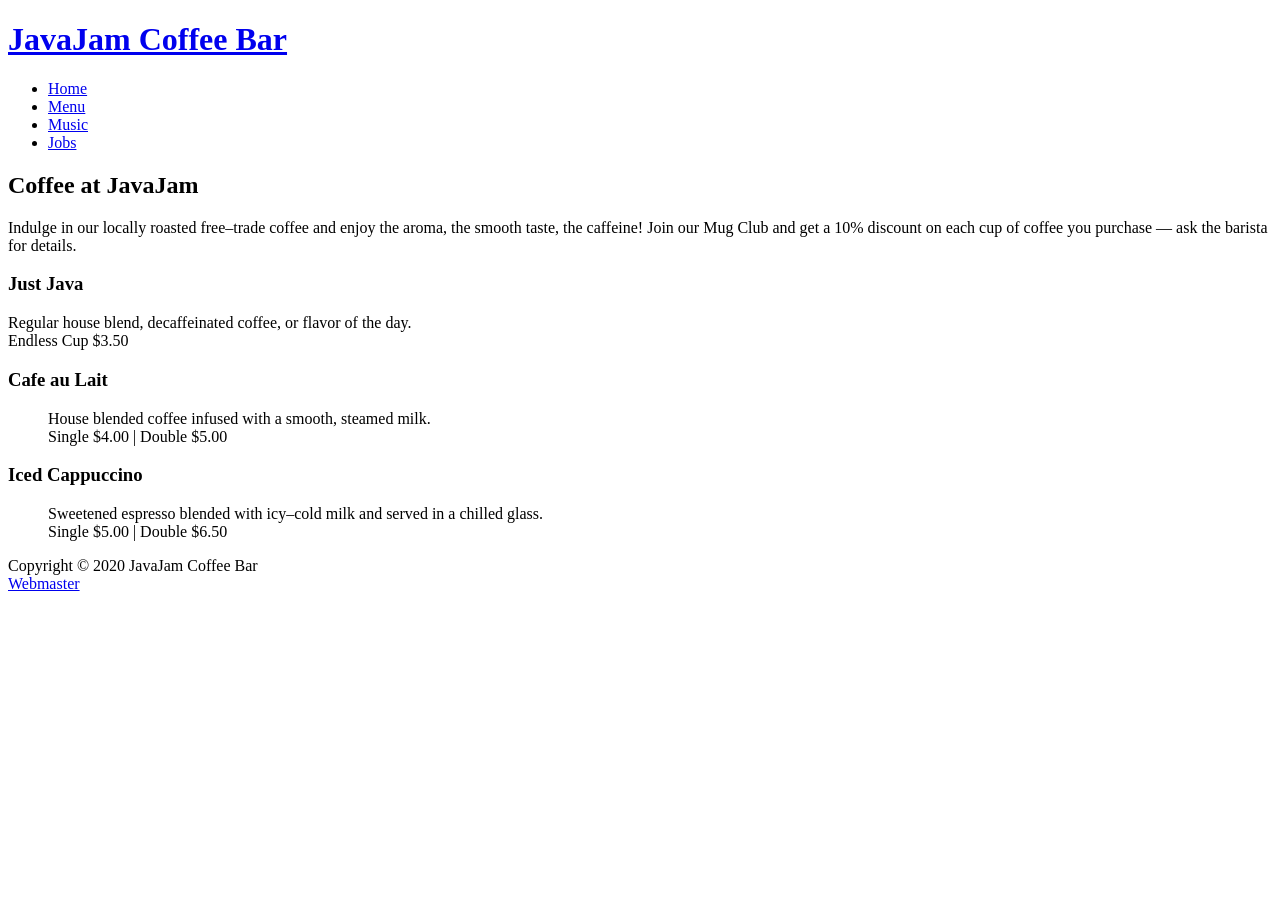
==== menu.html @ ba715bce "Add files via upload" ====
<!Doctype html>

<html lang="en">
<head>
	<title>JavaJam Coffee Bar</title>
	<meta charset="utf-8">
	<link href="styles/java.css" rel="stylesheet">
</head>
<body>
	<div id="wrapper">
		<!--Header Section-->
		<header>
			<h1><a href="index.html">JavaJam Coffee Bar</a></h1>
		</header>
		<!--Navigation Section-->
		<nav>
			<ul>
				<li><a href="index.html">Home</a></li>
				<li><a href="menu.html">Menu</a></li>
				<li><a href="music.html">Music</a></li>
				<li><a href="jobs.html">Jobs</a></li>
			</ul>
		</nav>
		<!--Main Section-->
		<main>
			<div id="heromugs">
			</div>
			<h2>Coffee at JavaJam</h2>
			<p>Indulge in our locally roasted free&ndash;trade coffee and enjoy the aroma, the smooth taste, the caffeine! Join our Mug Club and get a 10&#37; discount on each cup of coffee you purchase &mdash; ask the barista for details.</p>
			
			<section class="onethird">
				<h3>Just Java</h3>
				<p>Regular house blend, decaffeinated coffee, or flavor of the day.<br>
				Endless Cup $3.50</p>
				</section>
				
			<section class="onethird">
				<h3>Cafe au Lait</h3>
				<dd>House blended coffee infused with a smooth, steamed milk.<br>
				Single $4.00 | Double $5.00</p>
			</section>
			
			<section class="onethird">
				<h3>Iced Cappuccino </h3>
				<dd>Sweetened espresso blended with icy&ndash;cold milk and served in a chilled glass.<br>
				Single $5.00 | Double $6.50</p>
			</section>
			
		</main>
		<!--Footer Section-->
		<footer>
			Copyright &copy; 2020 JavaJam Coffee Bar<br>
			<a href="elambert@amarillocollege.com">Webmaster</a>
		</footer>
	</div>
</body>
</html>
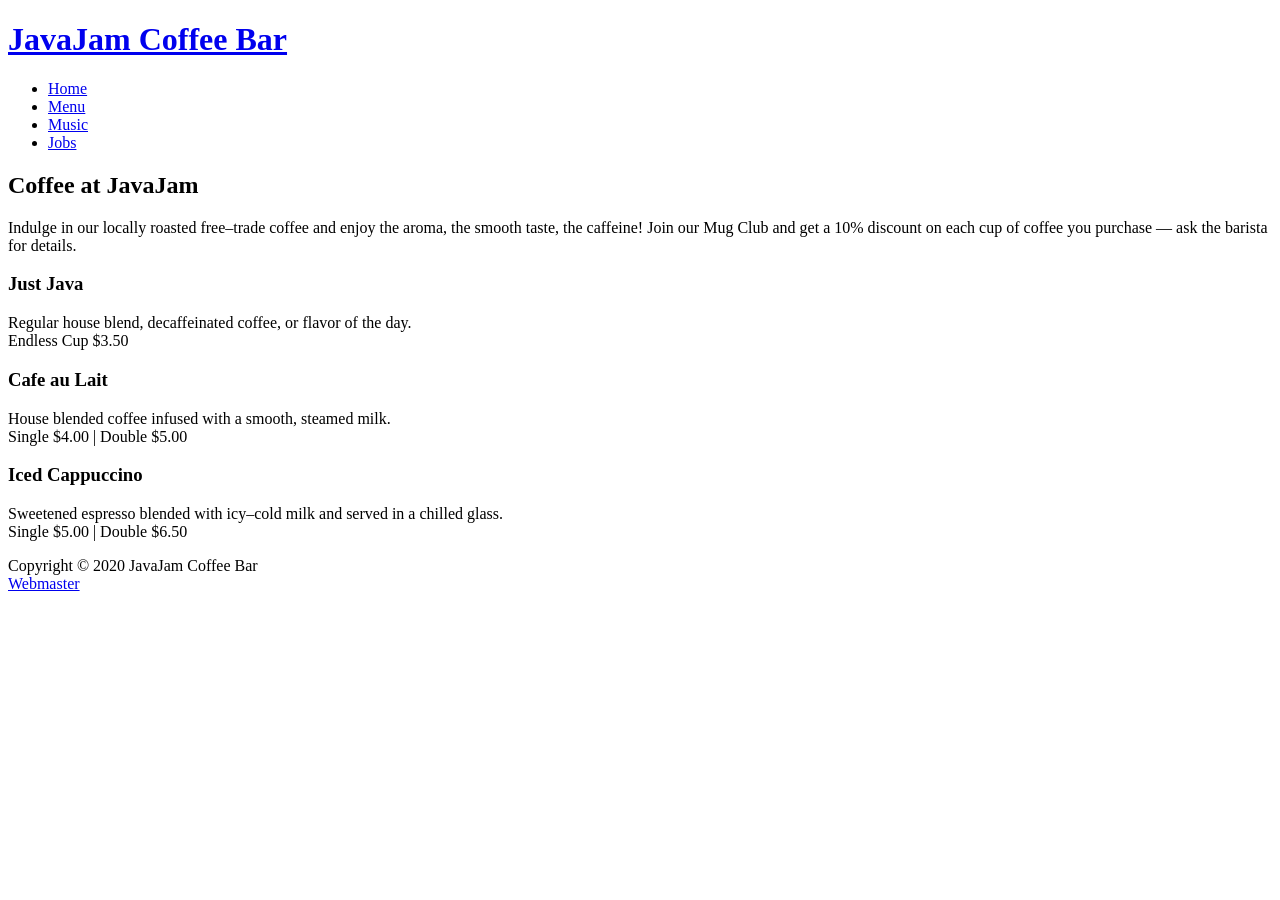
==== commit 527dd9ce: "menu.html" ====
--- a/menu.html
+++ b/menu.html
@@ -4,6 +4,7 @@
 <head>
 	<title>JavaJam Coffee Bar</title>
 	<meta charset="utf-8">
+	<meta name="viewport" content="width=device-width, intitial-scale=1.0">	
 	<link href="styles/java.css" rel="stylesheet">
 </head>
 <body>
@@ -28,24 +29,25 @@
 			<h2>Coffee at JavaJam</h2>
 			<p>Indulge in our locally roasted free&ndash;trade coffee and enjoy the aroma, the smooth taste, the caffeine! Join our Mug Club and get a 10&#37; discount on each cup of coffee you purchase &mdash; ask the barista for details.</p>
 			
-			<section class="onethird">
-				<h3>Just Java</h3>
-				<p>Regular house blend, decaffeinated coffee, or flavor of the day.<br>
-				Endless Cup $3.50</p>
+			<div id="flow">
+				<section class="onethird">
+					<h3>Just Java</h3>
+					<p>Regular house blend, decaffeinated coffee, or flavor of the day.<br>
+					Endless Cup $3.50</p>
+					</section>
+					
+				<section class="onethird">
+					<h3>Cafe au Lait</h3>
+					<p>House blended coffee infused with a smooth, steamed milk.<br>
+					Single $4.00 | Double $5.00</p>
 				</section>
 				
-			<section class="onethird">
-				<h3>Cafe au Lait</h3>
-				<dd>House blended coffee infused with a smooth, steamed milk.<br>
-				Single $4.00 | Double $5.00</p>
-			</section>
-			
-			<section class="onethird">
-				<h3>Iced Cappuccino </h3>
-				<dd>Sweetened espresso blended with icy&ndash;cold milk and served in a chilled glass.<br>
-				Single $5.00 | Double $6.50</p>
-			</section>
-			
+				<section class="onethird">
+					<h3>Iced Cappuccino </h3>
+					<p>Sweetened espresso blended with icy&ndash;cold milk and served in a chilled glass.<br>
+					Single $5.00 | Double $6.50</p>
+				</section>
+			</div>
 		</main>
 		<!--Footer Section-->
 		<footer>
@@ -54,4 +56,4 @@
 		</footer>
 	</div>
 </body>
-</html>+</html>
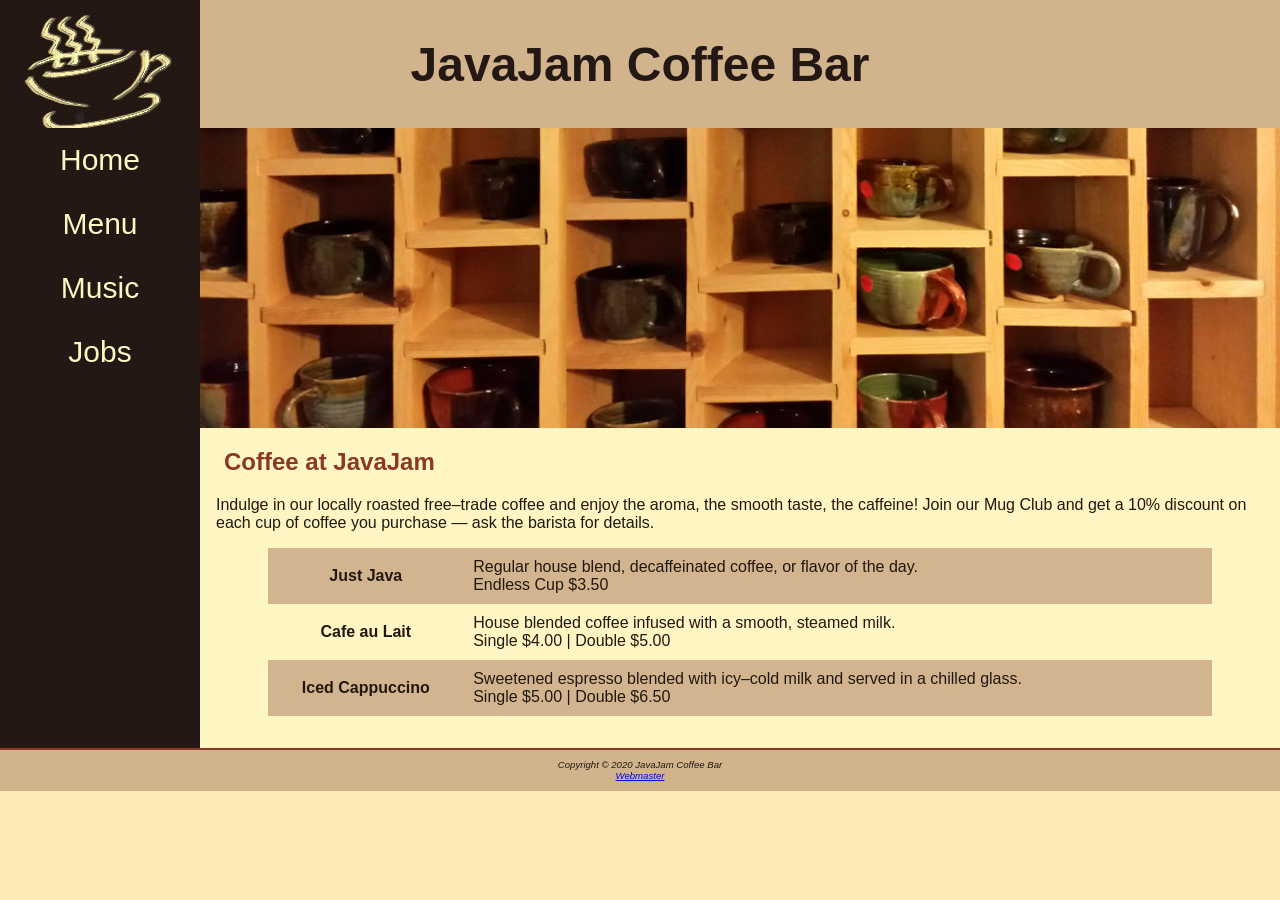
==== commit 4b213014: "Add files via upload" ====
--- a/menu.html
+++ b/menu.html
@@ -30,23 +30,22 @@
 			<p>Indulge in our locally roasted free&ndash;trade coffee and enjoy the aroma, the smooth taste, the caffeine! Join our Mug Club and get a 10&#37; discount on each cup of coffee you purchase &mdash; ask the barista for details.</p>
 			
 			<div id="flow">
-				<section class="onethird">
-					<h3>Just Java</h3>
-					<p>Regular house blend, decaffeinated coffee, or flavor of the day.<br>
-					Endless Cup $3.50</p>
-					</section>
-					
-				<section class="onethird">
-					<h3>Cafe au Lait</h3>
-					<p>House blended coffee infused with a smooth, steamed milk.<br>
-					Single $4.00 | Double $5.00</p>
-				</section>
-				
-				<section class="onethird">
-					<h3>Iced Cappuccino </h3>
-					<p>Sweetened espresso blended with icy&ndash;cold milk and served in a chilled glass.<br>
-					Single $5.00 | Double $6.50</p>
-				</section>
+				<table>
+					<tr>
+						<th>Just Java</th>
+						<td>Regular house blend, decaffeinated coffee, or flavor of the day.<br> Endless Cup $3.50</td>
+					</tr>
+					<tr>
+						<th>Cafe au Lait</th>
+						<td>House blended coffee infused with a smooth, steamed milk.<br>
+						Single $4.00 | Double $5.00</td>
+					</tr>
+					<tr>
+						<th>Iced Cappuccino </th>
+						<td>Sweetened espresso blended with icy&ndash;cold milk and served in a chilled glass.<br>
+						Single $5.00 | Double $6.50</td>
+					</tr>
+				</table>
 			</div>
 		</main>
 		<!--Footer Section-->
@@ -56,4 +55,4 @@
 		</footer>
 	</div>
 </body>
-</html>
+</html>
--- a/styles/java.css
+++ b/styles/java.css
@@ -0,0 +1,248 @@
+/*Box-Sizing for all elements*/
+*{box-sizing: border-box;}
+
+/*styles for the body*/
+body{	
+	background-color: #FCEBB6;
+	color: #221811;
+	font-family: Tahoma, Arial, sans-serif;
+	margin: 0;
+}
+/*styles for the wrapper*/
+#wrapper {
+	background-color: #231814;
+	padding: 0;
+}
+
+/*styles for the header*/
+header {
+	padding-top: 5px;
+	padding-bottom: 5px;
+	color: #231814;
+	background-color: #D2B48C;
+	background-image: url(../images/cup.jpg);
+	background-repeat: no-repeat;
+	padding-left: 105px;
+	height: 128px;
+}
+
+header a {text-decoration: none;}
+
+header a:link {color: #231814;}
+
+header a:visited {color: #231814;}
+
+header a:hover {color: #FEF6C2;}
+
+h2, h3, h4, p, div, dl {
+	padding-left: 1em;
+	padding-right: 1em;
+}
+
+main ul { padding-left: 2em; }
+
+/*styles for heading*/
+h1 { font-size: 2em; }
+
+h2 { color: #8C3826; }
+
+h3, dt { color: #8C3826; }
+
+h4 { background-color: #D2B48C;
+	font-size: 1.2em;
+	padding-left: .5em;
+	padding-bottom: 0;
+	text-transform: uppercase;
+	border-bottom: 1px solid #221811;
+	clear: left;
+}
+/*styles for nav*/
+nav {
+	text-align: center;
+	font-size: 1.5em;
+}
+nav a { text-decoration: none; }
+
+nav a:link{ color:#FeF6C2;}
+
+nav a:visited { color: #D2B48C;}
+
+nav a:hover { color: #CC9933;}
+
+nav ul {
+	display: flex;
+	flex-direction: column;
+	font-size: 1.25em;
+	margin: 0;
+	padding: 0;
+	list-style-type: none;
+}
+
+nav li {
+	border-bottom: 1px solid #FEF6C2;
+	padding: .5em 1em;
+	width: 100%;
+}
+
+/* styles for the main*/
+main { 
+	display: block; 
+	padding: 0 0 2em 0;
+	background-color: #FeF6C2;
+}	
+/*styles for classes*/
+.details{ 
+	padding-left: 20%;
+	padding-right: 20%;
+}
+
+/*styles for Images*/
+img {
+	padding-left: 10px;
+	padding-right: 10px;
+}
+	
+/*styles for id*/
+#homehero {
+	height: 300px;
+	background-image: url(../images/road.jpg);
+	background-repeat: no-repeat;
+	background-size: 100% 100%;
+}
+
+#heromugs {
+	height: 300px;
+	background-image: url(../images/threemugs.jpg);
+	background-repeat: no-repeat;
+	background-size: 100% 100%;
+}
+
+#heroguitar {
+	height: 300px;
+	background-image: url(../images/guitar.jpg);
+	background-repeat: no-repeat;
+	background-size: 100% 100%;
+}
+
+#herojobs{
+	height: 300px;
+	background-image: url(../images/coffeecup.jpg);
+	background-repeat: no-repeat;
+	background-size: 100% 100%;
+}
+/*styles for Mobile*/
+#mobile { display: inline; }
+
+/*styles for Desktop*/
+#desktop { display: none; }
+
+/*styles for the footer*/
+footer {
+	padding: 1em;
+	border-top: 2px solid #8C3826;
+	background-color: #D2B48C;
+	font-size: .60em;
+	font-style: italic;
+	text-align: center;
+}
+
+/*styles for the table on the menu page*/
+table {
+	margin: auto;
+	width: 90%;
+	border-spacing: 0;
+}
+th, td {
+	padding: 10px;
+}
+tr:nth-of-type(odd) {
+	background-color: #D2B48E;
+}
+
+
+/*stles for the form*/
+form {
+	display: flex;
+	flex-direction: column;
+	padding-left: 1em;
+	width: 80%;
+}
+
+input, textarea { margin-bottom: .5em; }
+	
+/*Media query for medium screens*/
+@media (min-width: 600px) {
+	header {
+		padding-left: 0;
+		text-align: center;
+	}
+	
+	h1 { font-size: 3em;}
+	nav ul { flex-flow: row nowrap;
+	justify-content: space-around
+	}
+	
+	nav li { border-bottom: none;}
+	
+	#homehero { 
+	background-image: url(../images/hero.jpg);
+	height: 50vh;
+	}
+	#heromugs { background-image: url(../images/heromugs.jpg); }
+	#heroguitar { background-image: url(../images/heroguitar.jpg}; }
+	#herojobs { background-image: url(../images/herojobs.jpg); }
+	#flow {
+		display: flex; 
+		flex-direction: row; /* arranges items in a row*/
+	}
+	#mobile { display: none; }
+	#desktop { display: inline; }
+	.details { 
+		display: flex;
+		flex-direction: row;
+	}
+	
+	h4 {
+		margin-left: 10%;
+		margin-right: 10%;
+	}	
+/*styles for the form*/
+	form{ 
+		width: 40%;
+		display: grid;
+		grid-gap: 1em; gap: 1em;
+		grid-template-columns: 6em 1fr;
+	}
+	.button-container {
+    grid-column: 2 / 3; 
+    display: grid;
+    grid-template-columns: 1fr 1fr; 
+    gap: 30px;                      
+    width: 50%;                    
+}
+	input[type="submit"], 
+	input[type="reset"] {
+    width: 100%;  
+    padding: 10px; 
+    cursor: pointer;
+}
+/*Media query for large screens*/
+@media (min-width: 1024px) {
+	@supports (display: grid) {
+		header { grid-area: header; }
+		nav { grid-area: nav; }
+		main { grid-area: main; }
+		footer { grid-area: footer; }
+		#wrapper { 
+		display: grid;
+		grid-template: 
+			"header header"
+			"nav main"
+			"footer footer"
+			/ 200px;
+		}
+		nav ul { flex-direction: column;}
+		header { background-image: url(../images/coffeelogo.jpg); }	
+	}
+}
+		
